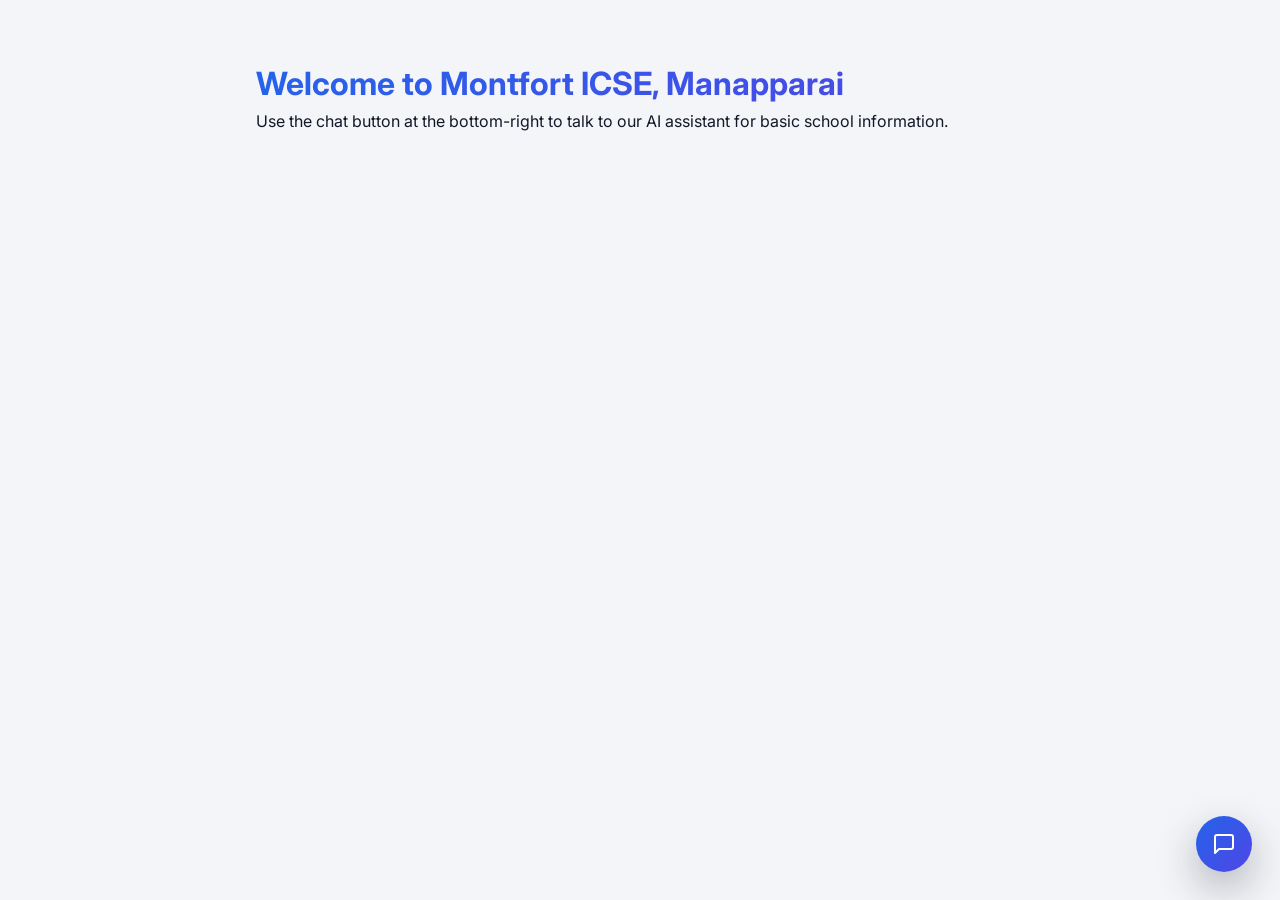
==== index.html @ da4fc8ed "chatbot v1" ====
<!DOCTYPE html>
<html lang="en">
  <head>
    <meta charset="UTF-8" />
    <title>Montfort ICSE – School Chatbot Assistant</title>
    <meta name="viewport" content="width=device-width, initial-scale=1.0" />
    <link rel="stylesheet" href="css/style.css" />
    <link rel="preconnect" href="https://fonts.googleapis.com">
    <link rel="preconnect" href="https://fonts.gstatic.com" crossorigin>
    <link href="https://fonts.googleapis.com/css2?family=Inter:wght@400;500;600;700&display=swap" rel="stylesheet">
  </head>
  <body>
    <!-- Your normal website content -->
    <main class="page-content">
      <h1>Welcome to Montfort ICSE, Manapparai</h1>
      <p>
        Use the chat button at the bottom-right to talk to our AI assistant for
        basic school information.
      </p>
    </main>

    <!-- Floating Chat Button -->
    <button id="chat-toggle" aria-label="Open Montfort Assistant" class="chat-toggle">
      <svg xmlns="http://www.w3.org/2000/svg" width="24" height="24" viewBox="0 0 24 24" fill="none" stroke="currentColor" stroke-width="2" stroke-linecap="round" stroke-linejoin="round">
        <path d="M21 15a2 2 0 0 1-2 2H7l-4 4V5a2 2 0 0 1 2-2h14a2 2 0 0 1 2 2z"></path>
      </svg>
      <span class="pulse-ring"></span>
    </button>

    <!-- Chat Widget -->
    <section
      id="chat-widget"
      aria-label="Montfort ICSE Assistant"
      aria-hidden="true"
      class="chat-widget hidden"
    >
      <header class="chat-header">
        <div class="chat-avatar">
          <svg xmlns="http://www.w3.org/2000/svg" width="20" height="20" viewBox="0 0 24 24" fill="none" stroke="currentColor" stroke-width="2" stroke-linecap="round" stroke-linejoin="round">
            <path d="M21 15a2 2 0 0 1-2 2H7l-4 4V5a2 2 0 0 1 2-2h14a2 2 0 0 1 2 2z"></path>
          </svg>
        </div>
        <div class="chat-header-text">
          <h2>Montfort ICSE Assistant</h2>
          <p class="status">
            <span class="status-indicator"></span>
            Online
          </p>
        </div>
        <button id="chat-close" aria-label="Close chat" class="action-btn">
          <svg xmlns="http://www.w3.org/2000/svg" width="18" height="18" viewBox="0 0 24 24" fill="none" stroke="currentColor" stroke-width="2" stroke-linecap="round" stroke-linejoin="round">
            <line x1="18" y1="6" x2="6" y2="18"></line>
            <line x1="6" y1="6" x2="18" y2="18"></line>
          </svg>
        </button>
      </header>

      <div id="chat-messages" class="chat-messages"></div>

      <div id="chat-typing" class="chat-typing hidden">
        <div class="typing-avatar">
          <svg xmlns="http://www.w3.org/2000/svg" width="16" height="16" viewBox="0 0 24 24" fill="none" stroke="currentColor" stroke-width="2" stroke-linecap="round" stroke-linejoin="round">
            <path d="M21 15a2 2 0 0 1-2 2H7l-4 4V5a2 2 0 0 1 2-2h14a2 2 0 0 1 2 2z"></path>
          </svg>
        </div>
        <div class="typing-indicator">
          <span class="dot"></span>
          <span class="dot"></span>
          <span class="dot"></span>
        </div>
      </div>

      <form id="chat-form" class="chat-input-area" autocomplete="off">
        <div class="input-wrapper">
          <input
            id="chat-input"
            type="text"
            placeholder="Type your question here..."
            aria-label="Chat input"
            required
          />
          <button type="submit" class="send-btn">
            <svg xmlns="http://www.w3.org/2000/svg" width="18" height="18" viewBox="0 0 24 24" fill="none" stroke="currentColor" stroke-width="2" stroke-linecap="round" stroke-linejoin="round">
              <line x1="22" y1="2" x2="11" y2="13"></line>
              <polygon points="22 2 15 22 11 13 2 9 22 2"></polygon>
            </svg>
          </button>
        </div>
      </form>
    </section>

    <!-- Scripts (order matters) -->
    <script src="config/settings.js"></script>
    <script src="js/utils.js"></script>
    <script src="js/context.js"></script>
    <script src="js/gemini.js"></script>
    <script src="js/search.js"></script>
    <script src="js/main.js"></script>
  </body>
</html>
---- css/style.css ----
*,
*::before,
*::after {
  box-sizing: border-box;
  margin: 0;
  padding: 0;
  font-family: 'Inter', system-ui, -apple-system, BlinkMacSystemFont, "Segoe UI",
    Roboto, sans-serif;
}

body {
  background: #f4f5f8;
  color: #111827;
}

.page-content {
  max-width: 800px;
  margin: 4rem auto;
  padding: 0 1rem;
}

h1 {
  font-size: 2rem;
  margin-bottom: 0.5rem;
  background: linear-gradient(135deg, #2563eb, #4f46e5);
  -webkit-background-clip: text;
  background-clip: text;
  color: transparent;
  font-weight: 700;
}

/* Floating button */

.chat-toggle {
  position: fixed;
  bottom: 1.75rem;
  right: 1.75rem;
  width: 3.5rem;
  height: 3.5rem;
  border-radius: 999px;
  border: none;
  background: linear-gradient(135deg, #2563eb, #4f46e5);
  color: #ffffff;
  display: flex;
  align-items: center;
  justify-content: center;
  box-shadow: 0 16px 40px rgba(15, 23, 42, 0.3);
  cursor: pointer;
  transition: all 0.3s cubic-bezier(0.175, 0.885, 0.32, 1.275);
  z-index: 9999;
}

.chat-toggle:hover {
  transform: translateY(-4px) scale(1.05);
  box-shadow: 0 20px 50px rgba(15, 23, 42, 0.4);
}

.chat-toggle:active {
  transform: translateY(-2px) scale(1.02);
}

.pulse-ring {
  position: absolute;
  top: 0;
  left: 0;
  width: 100%;
  height: 100%;
  border-radius: 50%;
  border: 2px solid #2563eb;
  animation: pulse 2s infinite;
  opacity: 0;
}

@keyframes pulse {
  0% {
    transform: scale(1);
    opacity: 0.8;
  }
  100% {
    transform: scale(1.5);
    opacity: 0;
  }
}

/* Chat widget */

.chat-widget {
  position: fixed;
  right: 1.5rem;
  bottom: 1.5rem;
  width: 380px;
  max-width: calc(100vw - 2rem);
  height: 580px;
  border-radius: 20px;
  background: #ffffff;
  color: #1f2937;
  display: flex;
  flex-direction: column;
  overflow: hidden;
  box-shadow: 0 25px 50px rgba(15, 23, 42, 0.25);
  z-index: 10000;
  transition: all 0.3s ease;
  border: 1px solid #e5e7eb;
}

.chat-widget.hidden {
  display: none;
}

/* Fixed Header - Proper sizing */
.chat-header {
  padding: 1rem 1.25rem;
  display: flex;
  align-items: center;
  gap: 0.75rem;
  background: linear-gradient(135deg, #2563eb, #4f46e5);
  color: white;
  min-height: 72px;
  flex-shrink: 0;
}

.chat-avatar {
  width: 36px;
  height: 36px;
  border-radius: 50%;
  background: rgba(255, 255, 255, 0.2);
  display: flex;
  align-items: center;
  justify-content: center;
  flex-shrink: 0;
}

.chat-header-text {
  flex: 1;
  min-width: 0;
}

.chat-header-text h2 {
  font-size: 1rem;
  font-weight: 600;
  margin-bottom: 0.15rem;
  white-space: nowrap;
  overflow: hidden;
  text-overflow: ellipsis;
}

.status {
  display: flex;
  align-items: center;
  gap: 0.4rem;
  font-size: 0.75rem;
  opacity: 0.9;
}

.status-indicator {
  width: 6px;
  height: 6px;
  border-radius: 50%;
  background: #10b981;
  animation: pulse-status 2s infinite;
}

@keyframes pulse-status {
  0%, 100% {
    opacity: 1;
  }
  50% {
    opacity: 0.5;
  }
}

.action-btn {
  border: none;
  background: rgba(255, 255, 255, 0.15);
  color: #e5e7eb;
  border-radius: 8px;
  width: 32px;
  height: 32px;
  display: flex;
  align-items: center;
  justify-content: center;
  cursor: pointer;
  transition: background 0.2s ease;
  flex-shrink: 0;
}

.action-btn:hover {
  background: rgba(255, 255, 255, 0.25);
}

/* Messages area */

.chat-messages {
  flex: 1;
  padding: 1rem 1.25rem;
  overflow-y: auto;
  display: flex;
  flex-direction: column;
  gap: 1rem;
  background: #fafafa;
  min-height: 0;
}

.message-row {
  display: flex;
  gap: 0.75rem;
  max-width: 100%;
}

.message-row.user {
  justify-content: flex-end;
}

.message-row.bot {
  justify-content: flex-start;
}

.message-bubble {
  padding: 0.75rem 1rem;
  border-radius: 18px;
  font-size: 0.875rem;
  line-height: 1.5;
  word-wrap: break-word;
  box-shadow: 0 2px 4px rgba(0, 0, 0, 0.05);
}

.message-row.user .message-bubble {
  background: linear-gradient(135deg, #2563eb, #4f46e5);
  color: #ffffff;
  border-bottom-right-radius: 6px;
}

.message-row.bot .message-bubble {
  background: #ffffff;
  border: 1px solid #e5e7eb;
  color: #374151;
  border-bottom-left-radius: 6px;
}

/* Typing indicator */

.chat-typing {
  padding: 0.5rem 1.25rem 1rem;
  display: flex;
  align-items: center;
  gap: 0.75rem;
  flex-shrink: 0;
}

.chat-typing.hidden {
  display: none;
}

.typing-avatar {
  width: 28px;
  height: 28px;
  border-radius: 50%;
  background: #e5e7eb;
  color: #6b7280;
  display: flex;
  align-items: center;
  justify-content: center;
  flex-shrink: 0;
}

.typing-indicator {
  display: flex;
  align-items: center;
  gap: 0.25rem;
  background: #ffffff;
  border: 1px solid #e5e7eb;
  padding: 0.75rem 1rem;
  border-radius: 18px;
  border-bottom-left-radius: 6px;
}

.typing-indicator .dot {
  width: 6px;
  height: 6px;
  border-radius: 999px;
  background: #9ca3af;
  opacity: 0.5;
  animation: blink 1.4s infinite ease-in-out;
}

.typing-indicator .dot:nth-child(2) {
  animation-delay: 0.2s;
}

.typing-indicator .dot:nth-child(3) {
  animation-delay: 0.4s;
}

@keyframes blink {
  0%,
  100% {
    opacity: 0.2;
  }
  50% {
    opacity: 0.9;
  }
}

/* Input area */

.chat-input-area {
  padding: 1rem 1.25rem;
  background: #ffffff;
  border-top: 1px solid #f3f4f6;
  flex-shrink: 0;
}

.input-wrapper {
  display: flex;
  gap: 0.5rem;
  align-items: center;
  background: #f8fafc;
  border-radius: 24px;
  padding: 0.25rem;
  border: 1px solid #e2e8f0;
  transition: all 0.2s ease;
}

.input-wrapper:focus-within {
  border-color: #2563eb;
  box-shadow: 0 0 0 3px rgba(37, 99, 235, 0.1);
}

.chat-input-area input {
  flex: 1;
  border: none;
  padding: 0.6rem 1rem;
  font-size: 0.875rem;
  background: transparent;
  color: #1f2937;
  outline: none;
}

.chat-input-area input::placeholder {
  color: #9ca3af;
}

.send-btn {
  border-radius: 50%;
  border: none;
  width: 36px;
  height: 36px;
  display: flex;
  align-items: center;
  justify-content: center;
  background: linear-gradient(135deg, #2563eb, #4f46e5);
  color: #ffffff;
  cursor: pointer;
  transition: all 0.2s ease;
  flex-shrink: 0;
}

.send-btn:hover {
  transform: scale(1.05);
  box-shadow: 0 4px 8px rgba(37, 99, 235, 0.3);
}

.send-btn:active {
  transform: scale(0.98);
}

/* Small screens */

@media (max-width: 480px) {
  .chat-widget {
    right: 0.5rem;
    left: 0.5rem;
    width: auto;
    height: 75vh;
    bottom: 1rem;
    border-radius: 16px;
    max-width: calc(100vw - 1rem);
  }

  .chat-toggle {
    bottom: 1rem;
    right: 1rem;
    width: 3.25rem;
    height: 3.25rem;
  }

  .chat-messages {
    padding: 0.875rem 1rem;
  }

  .chat-input-area {
    padding: 0.875rem 1rem;
  }
}

/* Animation for new messages */
@keyframes messageSlideIn {
  from {
    opacity: 0;
    transform: translateY(10px);
  }
  to {
    opacity: 1;
    transform: translateY(0);
  }
}

.message-row {
  animation: messageSlideIn 0.3s ease-out;
}

/* Scrollbar styling */
.chat-messages::-webkit-scrollbar {
  width: 4px;
}

.chat-messages::-webkit-scrollbar-track {
  background: transparent;
}

.chat-messages::-webkit-scrollbar-thumb {
  background: #cbd5e1;
  border-radius: 2px;
}

.chat-messages::-webkit-scrollbar-thumb:hover {
  background: #94a3b8;
}
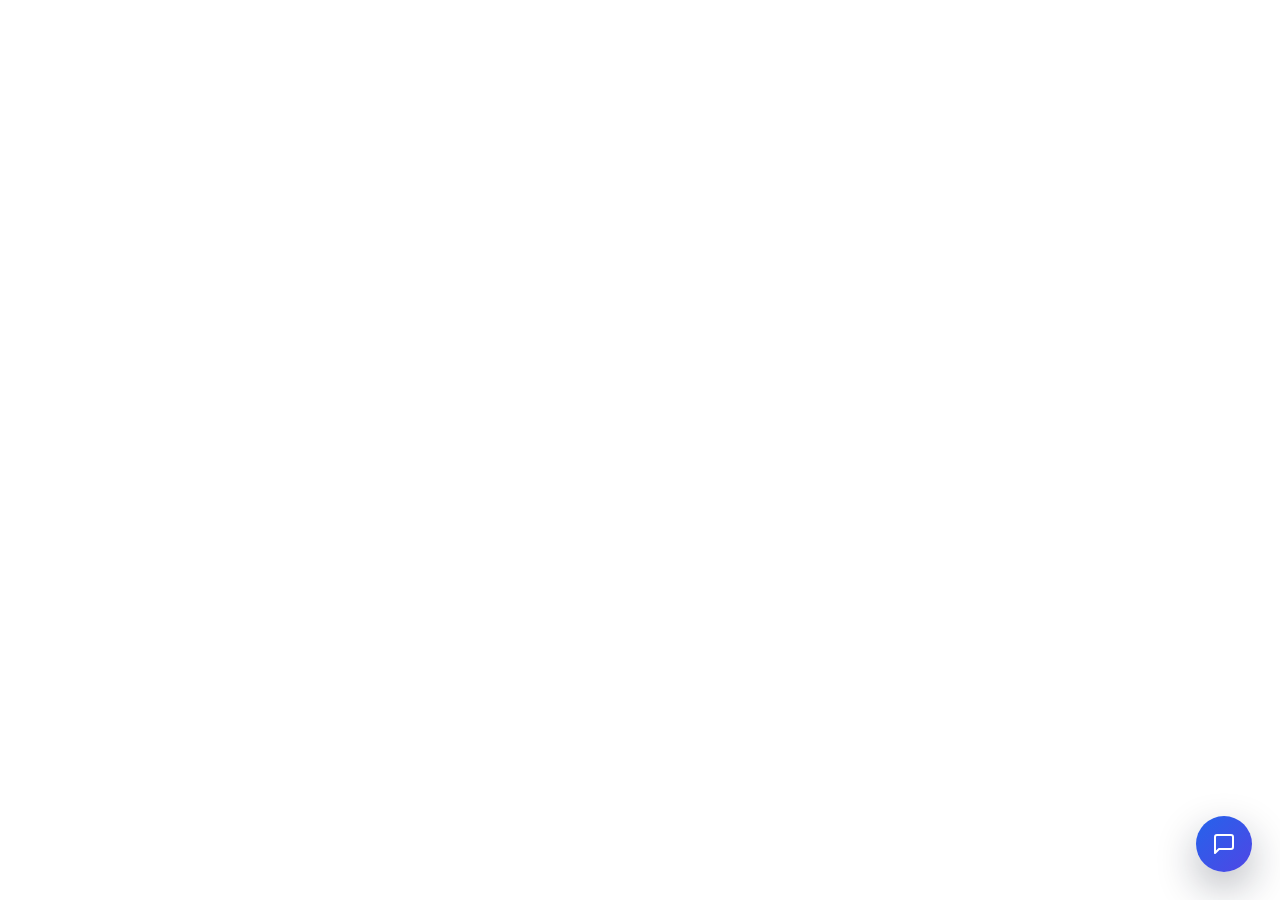
==== commit 860e1055: "22-11-2025" ====
--- a/index.html
+++ b/index.html
@@ -10,13 +10,9 @@
     <link href="https://fonts.googleapis.com/css2?family=Inter:wght@400;500;600;700&display=swap" rel="stylesheet">
   </head>
   <body>
-    <!-- Your normal website content -->
+    <!-- Minimal content with transparent background -->
     <main class="page-content">
-      <h1>Welcome to Montfort ICSE, Manapparai</h1>
-      <p>
-        Use the chat button at the bottom-right to talk to our AI assistant for
-        basic school information.
-      </p>
+      <!-- Content removed as requested -->
     </main>
 
     <!-- Floating Chat Button -->
@@ -57,19 +53,6 @@
 
       <div id="chat-messages" class="chat-messages"></div>
 
-      <div id="chat-typing" class="chat-typing hidden">
-        <div class="typing-avatar">
-          <svg xmlns="http://www.w3.org/2000/svg" width="16" height="16" viewBox="0 0 24 24" fill="none" stroke="currentColor" stroke-width="2" stroke-linecap="round" stroke-linejoin="round">
-            <path d="M21 15a2 2 0 0 1-2 2H7l-4 4V5a2 2 0 0 1 2-2h14a2 2 0 0 1 2 2z"></path>
-          </svg>
-        </div>
-        <div class="typing-indicator">
-          <span class="dot"></span>
-          <span class="dot"></span>
-          <span class="dot"></span>
-        </div>
-      </div>
-
       <form id="chat-form" class="chat-input-area" autocomplete="off">
         <div class="input-wrapper">
           <input
@@ -89,6 +72,20 @@
       </form>
     </section>
 
+    <!-- Audio elements for sound effects -->
+    <audio id="typing-sound" preload="auto">
+      <source src="audio/typing.mp3" type="audio/mpeg">
+    </audio>
+    <audio id="delivered-sound" preload="auto">
+      <source src="audio/delivered.mp3" type="audio/mpeg">
+    </audio>
+    <audio id="open-sound" preload="auto">
+      <source src="audio/open.mp3" type="audio/mpeg">
+    </audio>
+    <audio id="close-sound" preload="auto">
+      <source src="audio/close.mp3" type="audio/mpeg">
+    </audio>
+
     <!-- Scripts (order matters) -->
     <script src="config/settings.js"></script>
     <script src="js/utils.js"></script>
@@ -97,4 +94,4 @@
     <script src="js/search.js"></script>
     <script src="js/main.js"></script>
   </body>
-</html>
+</html>
--- a/css/style.css
+++ b/css/style.css
@@ -4,12 +4,12 @@
   box-sizing: border-box;
   margin: 0;
   padding: 0;
-  font-family: 'Inter', system-ui, -apple-system, BlinkMacSystemFont, "Segoe UI",
+  font-family: "Inter", system-ui, -apple-system, BlinkMacSystemFont, "Segoe UI",
     Roboto, sans-serif;
 }
 
 body {
-  background: #f4f5f8;
+  background: transparent;
   color: #111827;
 }
 
@@ -17,16 +17,6 @@
   max-width: 800px;
   margin: 4rem auto;
   padding: 0 1rem;
-}
-
-h1 {
-  font-size: 2rem;
-  margin-bottom: 0.5rem;
-  background: linear-gradient(135deg, #2563eb, #4f46e5);
-  -webkit-background-clip: text;
-  background-clip: text;
-  color: transparent;
-  font-weight: 700;
 }
 
 /* Floating button */
@@ -48,6 +38,8 @@
   cursor: pointer;
   transition: all 0.3s cubic-bezier(0.175, 0.885, 0.32, 1.275);
   z-index: 9999;
+  backdrop-filter: blur(10px);
+  -webkit-backdrop-filter: blur(10px);
 }
 
 .chat-toggle:hover {
@@ -82,7 +74,7 @@
   }
 }
 
-/* Chat widget */
+/* Chat widget with glassmorphism effect */
 
 .chat-widget {
   position: fixed;
@@ -92,7 +84,7 @@
   max-width: calc(100vw - 2rem);
   height: 580px;
   border-radius: 20px;
-  background: #ffffff;
+  background: rgba(255, 255, 255, 0.9);
   color: #1f2937;
   display: flex;
   flex-direction: column;
@@ -100,7 +92,9 @@
   box-shadow: 0 25px 50px rgba(15, 23, 42, 0.25);
   z-index: 10000;
   transition: all 0.3s ease;
-  border: 1px solid #e5e7eb;
+  border: 1px solid rgba(255, 255, 255, 0.3);
+  backdrop-filter: blur(15px);
+  -webkit-backdrop-filter: blur(15px);
 }
 
 .chat-widget.hidden {
@@ -113,10 +107,16 @@
   display: flex;
   align-items: center;
   gap: 0.75rem;
-  background: linear-gradient(135deg, #2563eb, #4f46e5);
+  background: linear-gradient(
+    135deg,
+    rgba(37, 99, 235, 0.9),
+    rgba(79, 70, 229, 0.9)
+  );
   color: white;
   min-height: 72px;
   flex-shrink: 0;
+  backdrop-filter: blur(10px);
+  -webkit-backdrop-filter: blur(10px);
 }
 
 .chat-avatar {
@@ -161,7 +161,8 @@
 }
 
 @keyframes pulse-status {
-  0%, 100% {
+  0%,
+  100% {
     opacity: 1;
   }
   50% {
@@ -182,6 +183,8 @@
   cursor: pointer;
   transition: background 0.2s ease;
   flex-shrink: 0;
+  backdrop-filter: blur(5px);
+  -webkit-backdrop-filter: blur(5px);
 }
 
 .action-btn:hover {
@@ -196,8 +199,8 @@
   overflow-y: auto;
   display: flex;
   flex-direction: column;
-  gap: 1rem;
-  background: #fafafa;
+  gap: 0.75rem;
+  background: rgba(250, 250, 250, 0.7);
   min-height: 0;
 }
 
@@ -205,6 +208,7 @@
   display: flex;
   gap: 0.75rem;
   max-width: 100%;
+  align-items: flex-start;
 }
 
 .message-row.user {
@@ -213,6 +217,42 @@
 
 .message-row.bot {
   justify-content: flex-start;
+}
+
+.message-avatar {
+  width: 32px;
+  height: 32px;
+  border-radius: 50%;
+  display: flex;
+  align-items: center;
+  justify-content: center;
+  flex-shrink: 0;
+  margin-top: 0.25rem;
+  animation: avatar-appear 0.3s ease-out;
+}
+
+.message-row.user .message-avatar {
+  background: linear-gradient(135deg, #2563eb, #4f46e5);
+  color: white;
+  box-shadow: 0 4px 8px rgba(37, 99, 235, 0.3);
+}
+
+.message-row.bot .message-avatar {
+  background: rgba(255, 255, 255, 0.9);
+  color: #4f46e5;
+  border: 1px solid rgba(229, 231, 235, 0.7);
+  box-shadow: 0 2px 4px rgba(0, 0, 0, 0.05);
+}
+
+@keyframes avatar-appear {
+  0% {
+    opacity: 0;
+    transform: scale(0.8);
+  }
+  100% {
+    opacity: 1;
+    transform: scale(1);
+  }
 }
 
 .message-bubble {
@@ -222,56 +262,69 @@
   line-height: 1.5;
   word-wrap: break-word;
   box-shadow: 0 2px 4px rgba(0, 0, 0, 0.05);
+  backdrop-filter: blur(5px);
+  -webkit-backdrop-filter: blur(5px);
+  max-width: 85%;
 }
 
 .message-row.user .message-bubble {
-  background: linear-gradient(135deg, #2563eb, #4f46e5);
+  background: linear-gradient(
+    135deg,
+    rgba(37, 99, 235, 0.9),
+    rgba(79, 70, 229, 0.9)
+  );
   color: #ffffff;
   border-bottom-right-radius: 6px;
 }
 
 .message-row.bot .message-bubble {
-  background: #ffffff;
-  border: 1px solid #e5e7eb;
+  background: rgba(255, 255, 255, 0.9);
+  border: 1px solid rgba(229, 231, 235, 0.7);
   color: #374151;
   border-bottom-left-radius: 6px;
 }
 
-/* Typing indicator */
-
-.chat-typing {
-  padding: 0.5rem 1.25rem 1rem;
-  display: flex;
-  align-items: center;
+/* FIXED: Realistic typing indicator in chat area - now properly sized */
+.typing-message {
+  display: flex;
   gap: 0.75rem;
-  flex-shrink: 0;
-}
-
-.chat-typing.hidden {
-  display: none;
+  max-width: 100%;
+  justify-content: flex-start;
+  align-items: flex-end;
 }
 
 .typing-avatar {
-  width: 28px;
-  height: 28px;
+  width: 32px;
+  height: 32px;
   border-radius: 50%;
-  background: #e5e7eb;
-  color: #6b7280;
+  background: rgba(255, 255, 255, 0.9);
+  color: #4f46e5;
   display: flex;
   align-items: center;
   justify-content: center;
   flex-shrink: 0;
-}
-
-.typing-indicator {
-  display: flex;
-  align-items: center;
-  gap: 0.25rem;
-  background: #ffffff;
-  border: 1px solid #e5e7eb;
-  padding: 0.75rem 1rem;
+  border: 1px solid rgba(229, 231, 235, 0.7);
+  box-shadow: 0 2px 4px rgba(0, 0, 0, 0.05);
+}
+
+.typing-bubble {
+  background: rgba(255, 255, 255, 0.9);
+  border: 1px solid rgba(229, 231, 235, 0.7);
+  padding: 15px 15px;
   border-radius: 18px;
   border-bottom-left-radius: 6px;
+  backdrop-filter: blur(5px);
+  -webkit-backdrop-filter: blur(5px);
+  display: flex;
+  align-items: center;
+  gap: 0.25rem;
+  max-width: 85%; /* FIX: Added to match message bubble width */
+}
+
+.typing-indicator {
+  display: flex;
+  align-items: center;
+  gap: 0.25rem;
 }
 
 .typing-indicator .dot {
@@ -301,24 +354,44 @@
   }
 }
 
+/* NEW: Character-by-character typing animation */
+.typing-text {
+  display: inline-block;
+  overflow: hidden;
+  white-space: pre-wrap;
+  border-right: 2px solid transparent;
+  animation: typing-cursor 0.8s infinite;
+}
+
+@keyframes typing-cursor {
+  51%,
+  100% {
+    border-right-color: transparent;
+  }
+}
+
 /* Input area */
 
 .chat-input-area {
   padding: 1rem 1.25rem;
-  background: #ffffff;
-  border-top: 1px solid #f3f4f6;
-  flex-shrink: 0;
+  background: rgba(255, 255, 255, 0.8);
+  border-top: 1px solid rgba(243, 244, 246, 0.7);
+  flex-shrink: 0;
+  backdrop-filter: blur(10px);
+  -webkit-backdrop-filter: blur(10px);
 }
 
 .input-wrapper {
   display: flex;
   gap: 0.5rem;
   align-items: center;
-  background: #f8fafc;
+  background: rgba(248, 250, 252, 0.8);
   border-radius: 24px;
   padding: 0.25rem;
-  border: 1px solid #e2e8f0;
+  border: 1px solid rgba(226, 232, 240, 0.7);
   transition: all 0.2s ease;
+  backdrop-filter: blur(5px);
+  -webkit-backdrop-filter: blur(5px);
 }
 
 .input-wrapper:focus-within {
@@ -391,6 +464,14 @@
   .chat-input-area {
     padding: 0.875rem 1rem;
   }
+
+  .message-bubble {
+    max-width: 90%;
+  }
+
+  .typing-bubble {
+    max-width: 90%; /* FIX: Added for mobile consistency */
+  }
 }
 
 /* Animation for new messages */
@@ -419,10 +500,10 @@
 }
 
 .chat-messages::-webkit-scrollbar-thumb {
-  background: #cbd5e1;
+  background: rgba(203, 213, 225, 0.7);
   border-radius: 2px;
 }
 
 .chat-messages::-webkit-scrollbar-thumb:hover {
-  background: #94a3b8;
-}
+  background: rgba(148, 163, 184, 0.7);
+}
